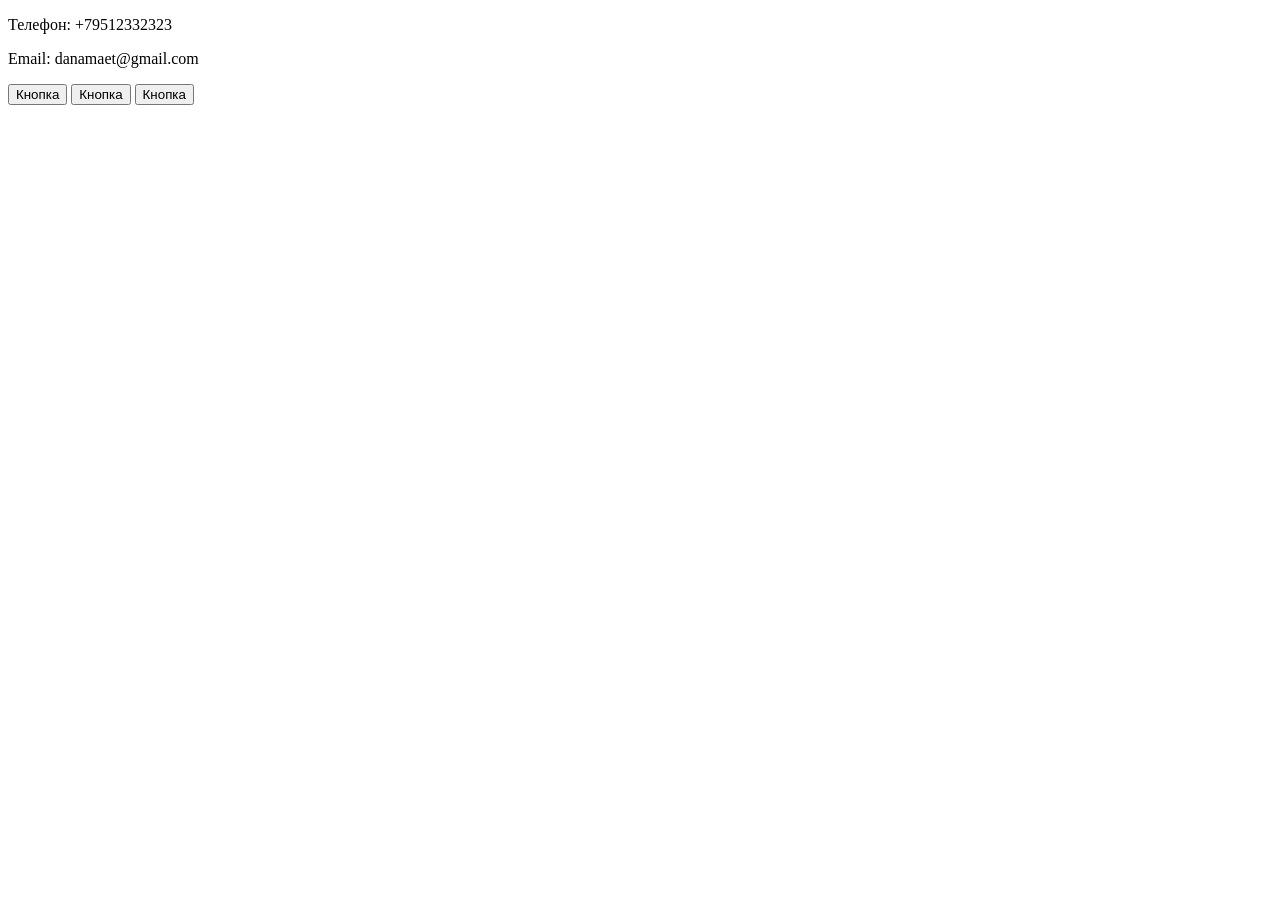
==== index.html @ cf1b388e "Файл index.html" ====
<!DOCTYPE html>
<lang="en">
<head>
    <meta charset="UTF-8">
    <meta name="viewport" content="width=device-width, initial-scale=1.0">
    <title>Page 3</title>
    <link rel="stylesheet" href="style.css">
    <scrip src="main.js"></scrip>
</head>
<body>
    <p>Телефон: +79512332323</p>
    <p>Email: danamaet@gmail.com</p>
    <button>Кнопка</button>
    <button>Кнопка</button>
    <button>Кнопка</button>
</body>
</html>
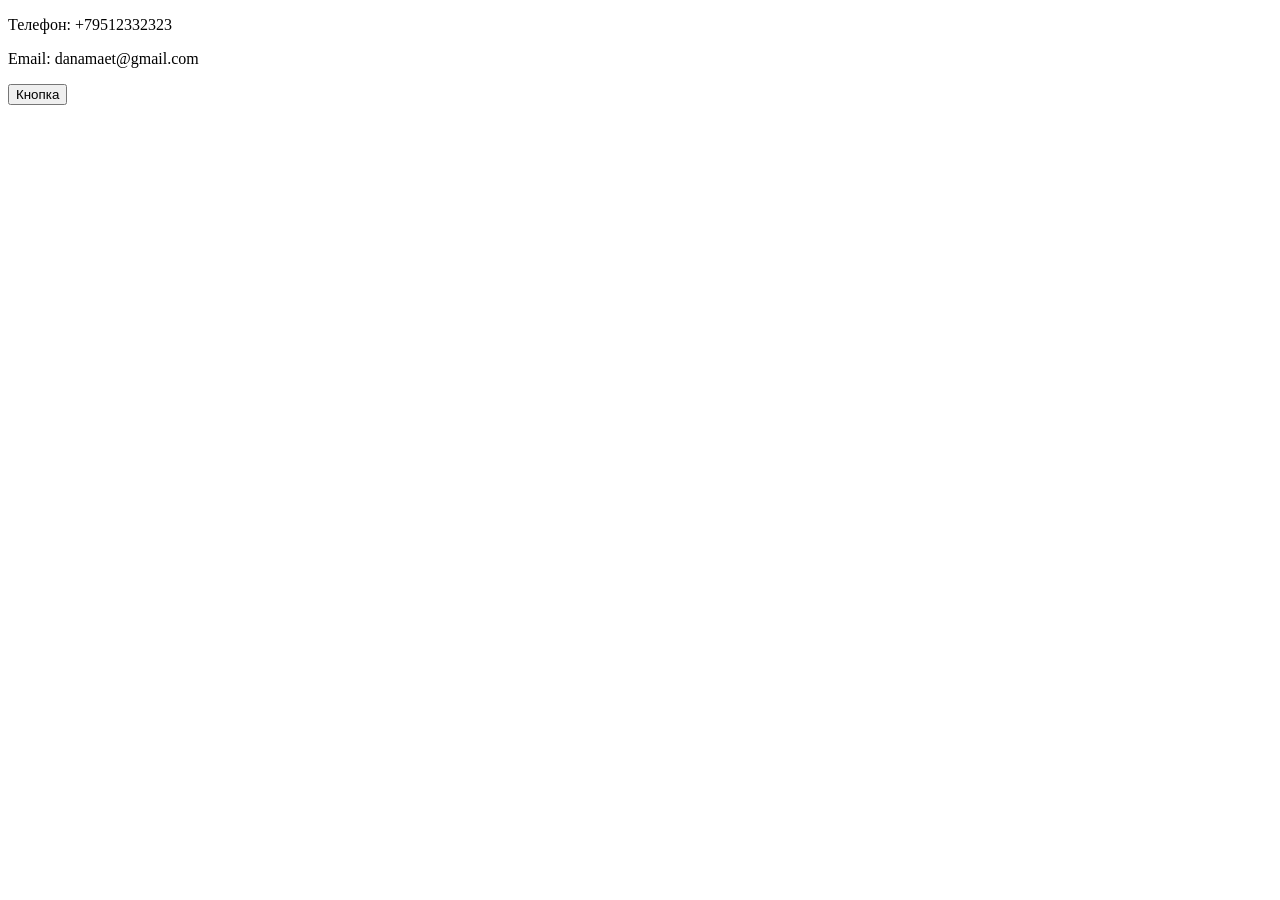
==== commit 99b4ef37: "Добавление кнопки и заголовка" ====
--- a/index.html
+++ b/index.html
@@ -3,7 +3,7 @@
 <head>
     <meta charset="UTF-8">
     <meta name="viewport" content="width=device-width, initial-scale=1.0">
-    <title>Page 3</title>
+    <title>Page 4</title>
     <link rel="stylesheet" href="style.css">
     <scrip src="main.js"></scrip>
 </head>
@@ -11,7 +11,6 @@
     <p>Телефон: +79512332323</p>
     <p>Email: danamaet@gmail.com</p>
     <button>Кнопка</button>
-    <button>Кнопка</button>
-    <button>Кнопка</button>
+ 
 </body>
 </html>
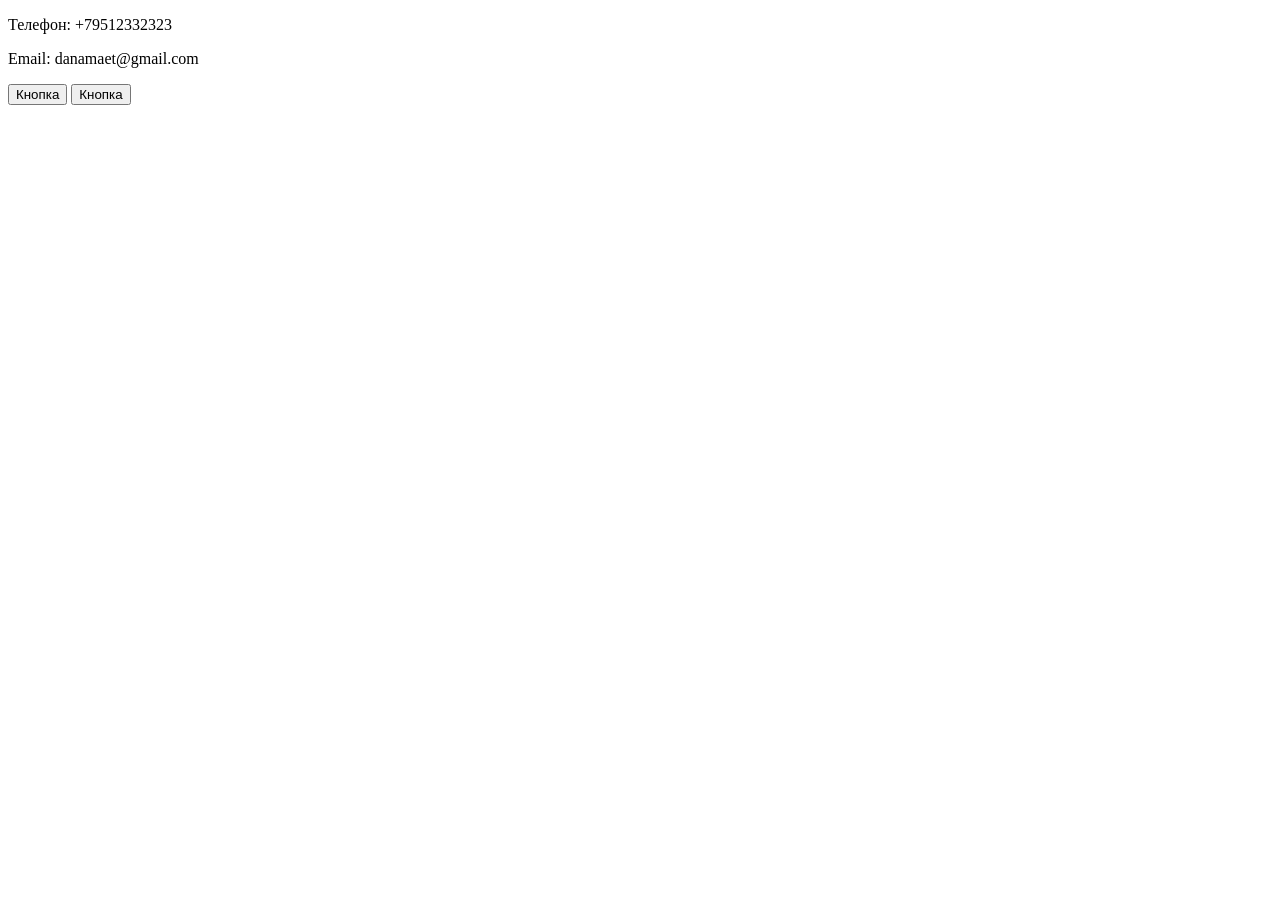
==== commit 8e07f756: "Изменения в заголовке и кнопки" ====
--- a/index.html
+++ b/index.html
@@ -3,7 +3,7 @@
 <head>
     <meta charset="UTF-8">
     <meta name="viewport" content="width=device-width, initial-scale=1.0">
-    <title>Page 4</title>
+    <title>Page 5</title>
     <link rel="stylesheet" href="style.css">
     <scrip src="main.js"></scrip>
 </head>
@@ -11,6 +11,7 @@
     <p>Телефон: +79512332323</p>
     <p>Email: danamaet@gmail.com</p>
     <button>Кнопка</button>
+    <button>Кнопка</button>
  
 </body>
 </html>
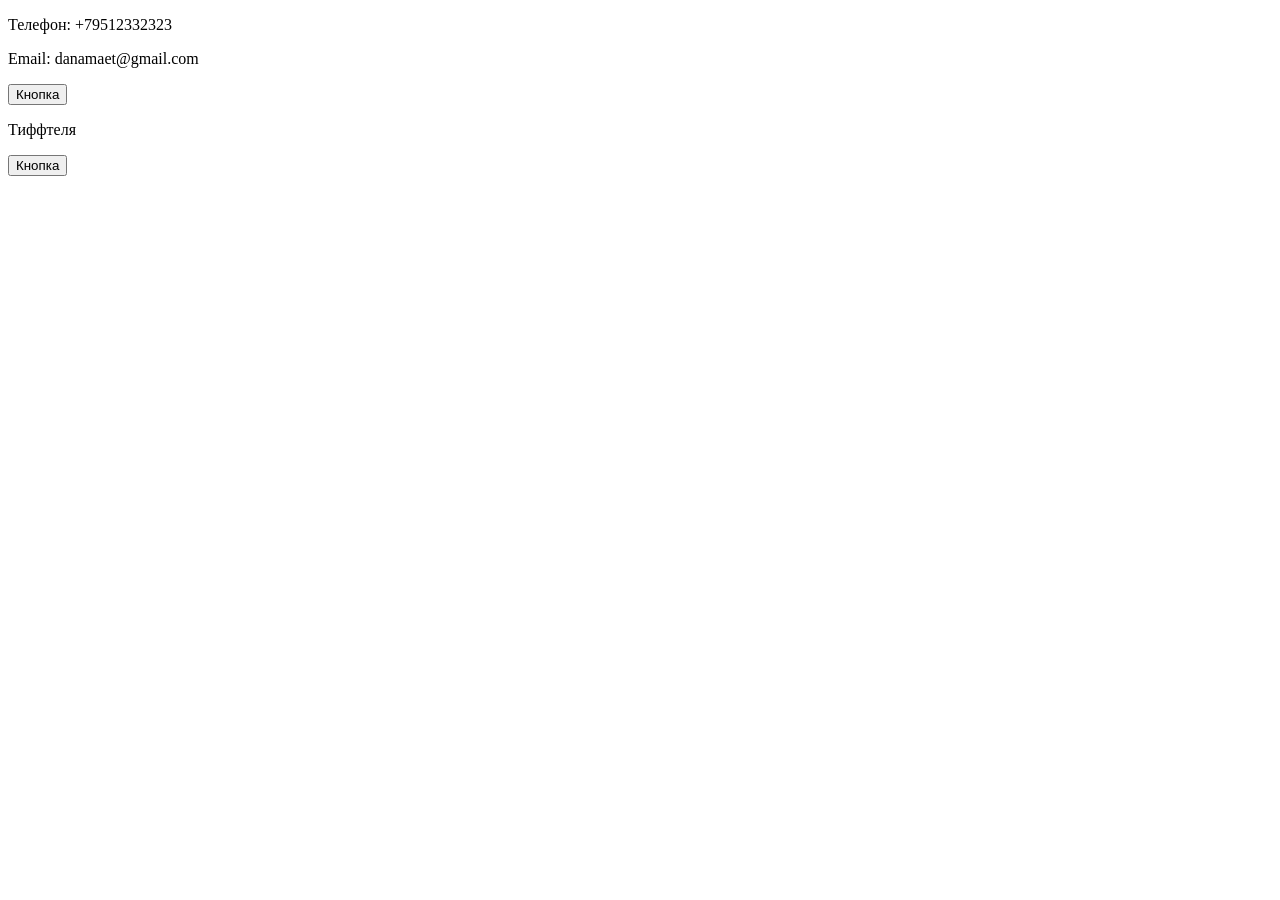
==== commit da8964e7: "Первый способ удаленного репозитория index.html" ====
--- a/index.html
+++ b/index.html
@@ -11,7 +11,8 @@
     <p>Телефон: +79512332323</p>
     <p>Email: danamaet@gmail.com</p>
     <button>Кнопка</button>
+    <p>Тиффтеля</p>
     <button>Кнопка</button>
  
 </body>
-</html>+</html>
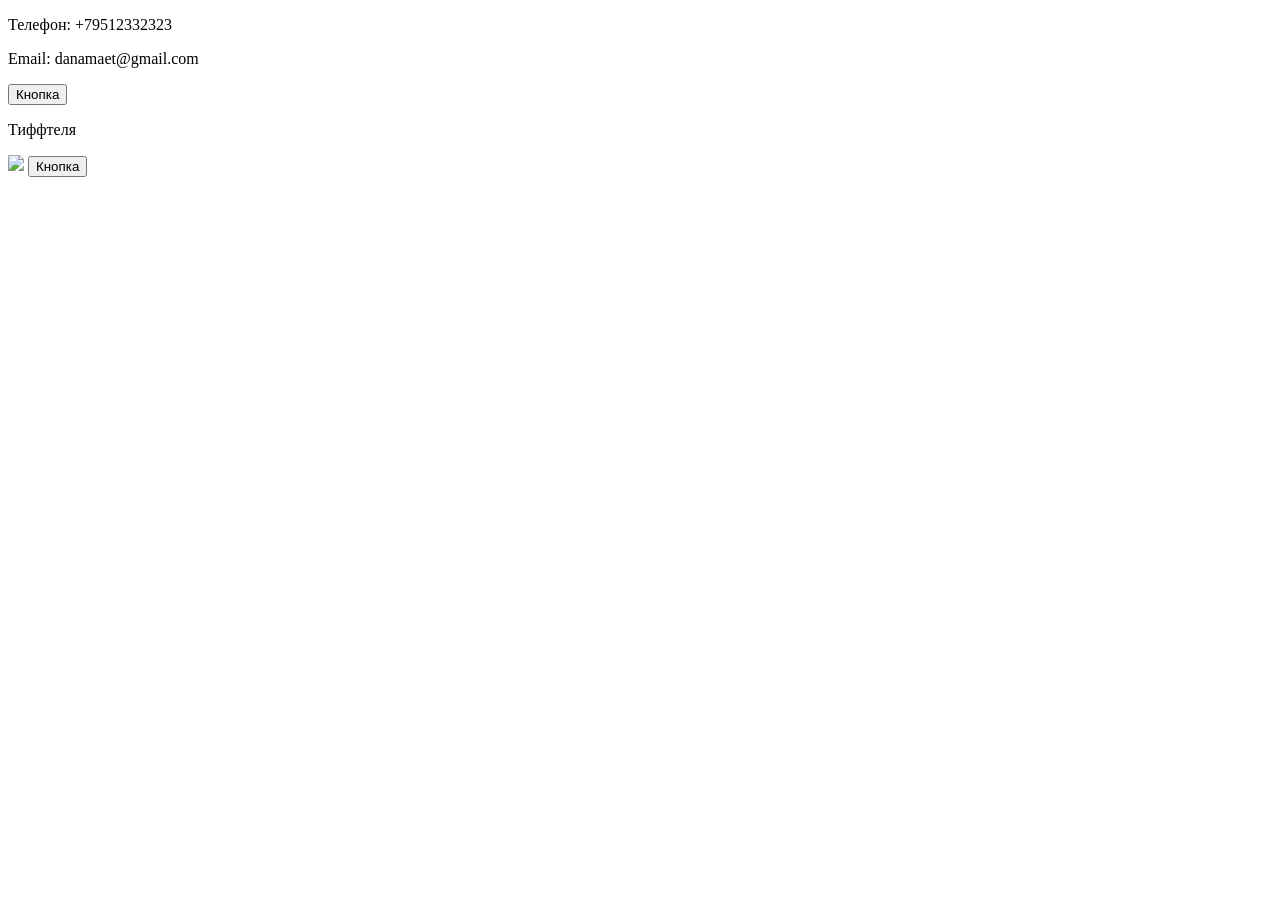
==== commit 9018b6db: "Локальное изменение index.html" ====
--- a/index.html
+++ b/index.html
@@ -3,7 +3,7 @@
 <head>
     <meta charset="UTF-8">
     <meta name="viewport" content="width=device-width, initial-scale=1.0">
-    <title>Page 5</title>
+    <title>Page 3</title>
     <link rel="stylesheet" href="style.css">
     <scrip src="main.js"></scrip>
 </head>
@@ -12,6 +12,7 @@
     <p>Email: danamaet@gmail.com</p>
     <button>Кнопка</button>
     <p>Тиффтеля</p>
+    <img src="sdfsd">
     <button>Кнопка</button>
  
 </body>
--- a/style.css
+++ b/style.css
@@ -0,0 +1,4 @@
+h2 {
+    color: red;
+    font-famely: Arial;
+}
